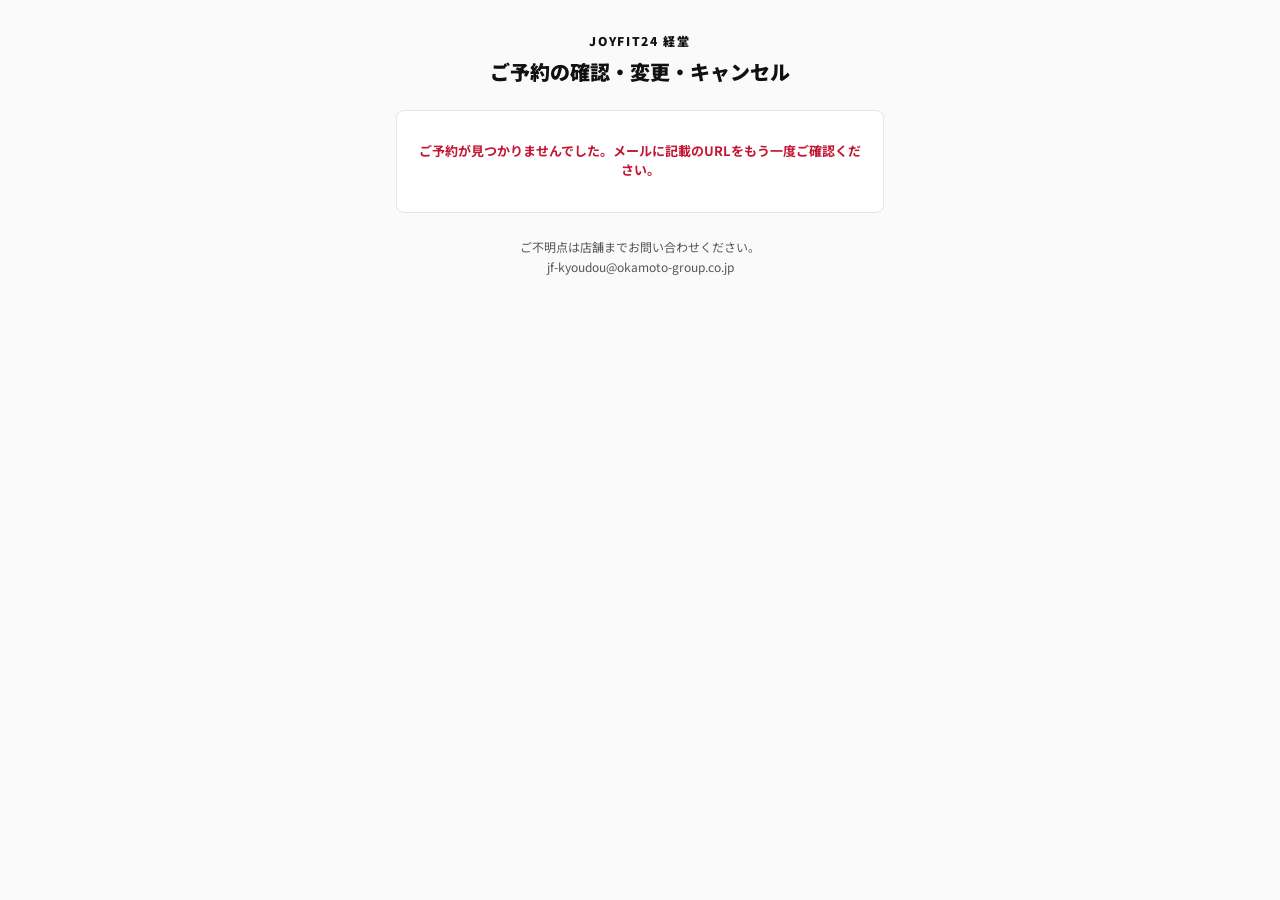
==== manage.html @ 2b19f2d6 "Add reservation manage page (change/cancel) with per-booking URL Co-authored-by: Cursor <cursoragent" ====
<!DOCTYPE html>
<html lang="ja">
<head>
    <meta charset="UTF-8">
    <meta name="viewport" content="width=device-width, initial-scale=1.0">
    <meta name="robots" content="noindex, nofollow">
    <title>ご予約の確認・変更・キャンセル - JOYFIT24経堂 見学・体験</title>
    <link href="https://fonts.googleapis.com/css2?family=Noto+Sans+JP:wght@400;700;900&display=swap" rel="stylesheet">
    <style>
        :root { --red: #C21632; --red-dark: #8a0e20; --ink: #111; --muted: #555; --line: #E5E5E5; }
        * { box-sizing: border-box; }
        body { margin: 0; font-family: 'Noto Sans JP', sans-serif; color: var(--ink); background: #fafafa; }
        .wrap { max-width: 520px; margin: 0 auto; padding: 32px 16px 64px; }
        .brand { text-align: center; font-size: 12px; font-weight: 900; letter-spacing: .14em; }
        h1 { text-align: center; font-size: 20px; font-weight: 900; margin: 8px 0 24px; }
        .card { background: #fff; border: 1px solid var(--line); border-radius: 8px; padding: 20px; margin-bottom: 16px; }
        .row { display: flex; justify-content: space-between; gap: 12px; padding: 10px 0; border-bottom: 1px solid var(--line); }
        .row:last-child { border-bottom: 0; }
        .row .k { font-size: 12px; font-weight: 700; color: var(--muted); }
        .row .v { font-weight: 700; text-align: right; }
        .v.big { font-size: 18px; color: var(--red); }
        .badge { display: inline-block; font-size: 12px; font-weight: 700; padding: 2px 10px; border-radius: 999px; }
        .badge.active { background: #e8f5e9; color: #1b5e20; }
        .badge.cancelled { background: #eee; color: #555; }
        .badge.past { background: #fff3e0; color: #8a4b00; }
        .btn { display: block; width: 100%; padding: 14px; border-radius: 6px; font-size: 15px; font-weight: 700; cursor: pointer; border: 2px solid var(--red); margin-top: 10px; font-family: inherit; }
        .btn.primary { background: var(--red); color: #fff; }
        .btn.primary:hover { background: var(--red-dark); }
        .btn.outline { background: #fff; color: var(--red); }
        .btn.ghost { background: #fff; color: var(--muted); border-color: var(--line); }
        .btn:disabled { opacity: .6; cursor: default; }
        label { display: block; font-size: 13px; font-weight: 700; margin: 12px 0 6px; }
        input, select { width: 100%; padding: 12px; font-size: 16px; border: 1px solid #ccc; border-radius: 6px; font-family: inherit; background: #fff; }
        .msg { font-size: 13px; margin-top: 10px; min-height: 1em; }
        .msg.err { color: var(--red); font-weight: 700; }
        .msg.ok { color: #1b5e20; font-weight: 700; }
        .note { font-size: 12px; color: var(--muted); line-height: 1.7; }
        .hidden { display: none !important; }
        .center { text-align: center; }
    </style>
</head>
<body>
<div class="wrap">
    <div class="brand">JOYFIT24 経堂</div>
    <h1 id="page-title">ご予約の確認・変更・キャンセル</h1>

    <div id="loading" class="card center note">読み込み中です…</div>
    <div id="fatal" class="card center hidden"><p id="fatal-text" class="msg err"></p></div>

    <div id="detail" class="card hidden">
        <div class="row"><span class="k">状態</span><span class="v"><span id="d-status" class="badge"></span></span></div>
        <div class="row"><span class="k" id="d-kind-label">種別</span><span class="v" id="d-kind"></span></div>
        <div class="row"><span class="k">お名前</span><span class="v"><span id="d-name"></span> 様</span></div>
        <div class="row"><span class="k">日時</span><span class="v big" id="d-datetime"></span></div>
    </div>

    <div id="done" class="card center hidden"><p id="done-text" class="msg ok"></p></div>

    <div id="actions" class="hidden">
        <button type="button" id="open-change" class="btn primary">日時を変更する</button>
        <button type="button" id="open-cancel" class="btn outline">予約をキャンセルする</button>
    </div>

    <div id="change-panel" class="card hidden">
        <p class="note" style="margin-top:0">新しいご希望日時を選んでください。<span id="rule-note"></span></p>
        <label for="new-date">ご希望日</label>
        <input type="date" id="new-date">
        <p id="date-msg" class="msg err"></p>
        <label for="new-time">ご希望時間</label>
        <select id="new-time" disabled><option value="">日付を選んでください</option></select>
        <p id="change-msg" class="msg"></p>
        <button type="button" id="do-change" class="btn primary" disabled>この日時に変更する</button>
        <button type="button" class="btn ghost back">戻る</button>
    </div>

    <div id="cancel-panel" class="card hidden">
        <p style="font-weight:700;margin-top:0">このご予約をキャンセルしますか？</p>
        <p class="note">キャンセル後は元に戻せません。再度ご希望の場合は、もう一度お申し込みください。</p>
        <p id="cancel-msg" class="msg"></p>
        <button type="button" id="do-cancel" class="btn primary">キャンセルする</button>
        <button type="button" class="btn ghost back">戻る</button>
    </div>

    <p class="note center" style="margin-top:24px">ご不明点は店舗までお問い合わせください。<br>jf-kyoudou@okamoto-group.co.jp</p>
</div>

<script>
(function () {
    var CONFIG = {
        apiUrl: 'https://script.google.com/macros/s/AKfycby8qQgZ1bE2eNcTHrqi9VN-ZveKjexFwDdDJObpLfxUrzz6iz6K1N2BLok9wKAJOlcl/exec',
        kindLabel: '種別',
        slotsAction: 'getBookedSlots',
        slotsField: 'times',
        maxDate: null,
        ruleNote: '（月曜・木曜はお休み／平日 10:00〜19:30・土日 12:00〜18:30）',
        timesFor: function (d) {
            var day = d.getDay();
            if (day === 1 || day === 4) return null;
            var weekend = day === 0 || day === 6;
            return buildTimes(weekend ? 12 * 60 : 10 * 60, weekend ? 18 * 60 + 30 : 19 * 60 + 30);
        },
        closedMessage: '月曜・木曜はスタッフ不在のため選べません。'
    };

    function buildTimes(start, end) {
        var out = [];
        for (var m = start; m <= end; m += 30) {
            out.push(('0' + Math.floor(m / 60)).slice(-2) + ':' + ('0' + (m % 60)).slice(-2));
        }
        return out;
    }

    var ERRORS = {
        notFound: 'ご予約が見つかりませんでした。メールに記載のURLをもう一度ご確認ください。',
        alreadyCancelled: 'このご予約はすでにキャンセルされています。',
        pastReservation: 'ご予約日時を過ぎているため、変更・キャンセルできません。',
        slotTaken: 'その日時はすでに予約が入っています。別の時間を選んでください。',
        invalidSlot: 'その日時は選べません。別の日時を選んでください。',
        sameSlot: '現在のご予約と同じ日時です。',
        missingFields: '日付と時間を選んでください。'
    };
    function errText(code) { return ERRORS[code] || '通信エラーが発生しました。時間をおいて再度お試しください。'; }

    var cbSeq = 0;
    function api(params) {
        return new Promise(function (resolve, reject) {
            var name = '__mg_cb_' + Date.now() + '_' + (++cbSeq);
            var script = document.createElement('script');
            var timer = setTimeout(function () { cleanup(); reject(new Error('timeout')); }, 45000);
            function cleanup() { clearTimeout(timer); try { delete window[name]; } catch (e) { window[name] = undefined; } script.remove(); }
            window[name] = function (data) { cleanup(); resolve(data); };
            var q = Object.keys(params).map(function (k) { return encodeURIComponent(k) + '=' + encodeURIComponent(params[k]); });
            q.push('callback=' + name, '_=' + Date.now());
            script.src = CONFIG.apiUrl + '?' + q.join('&');
            script.onerror = function () { cleanup(); reject(new Error('network')); };
            document.body.appendChild(script);
        });
    }

    var $ = function (id) { return document.getElementById(id); };
    var id = new URLSearchParams(location.search).get('id') || '';
    var current = null;

    function show(elId, on) { $(elId).classList.toggle('hidden', !on); }
    function pad(n) { return ('0' + n).slice(-2); }
    function ymd(d) { return d.getFullYear() + '-' + pad(d.getMonth() + 1) + '-' + pad(d.getDate()); }
    function displayDate(key) {
        var p = key.split('-').map(Number);
        var d = new Date(p[0], p[1] - 1, p[2]);
        return p[1] + '/' + p[2] + '（' + '日月火水木金土'.charAt(d.getDay()) + '）';
    }

    function render(r) {
        current = r;
        $('d-kind-label').textContent = CONFIG.kindLabel;
        $('d-kind').textContent = r.plan || '';
        $('d-name').textContent = r.name || '';
        $('d-datetime').textContent = displayDate(r.date) + ' ' + r.time;
        var badge = $('d-status');
        badge.className = 'badge ' + r.status;
        badge.textContent = r.status === 'cancelled' ? 'キャンセル済み' : (r.status === 'past' ? 'ご予約日時を過ぎています' : 'ご予約中');
        show('detail', true);
        show('actions', r.status === 'active');
        show('change-panel', false);
        show('cancel-panel', false);
    }

    function fatal(text) {
        show('loading', false);
        $('fatal-text').textContent = text;
        show('fatal', true);
    }

    function load() {
        if (!/^[0-9a-f]{32}$/i.test(id)) { fatal(errText('notFound')); return; }
        api({ action: 'getReservation', id: id }).then(function (res) {
            show('loading', false);
            if (!res || !res.ok) { fatal(errText(res && res.error)); return; }
            render(res.reservation);
        }).catch(function () { fatal(errText('system')); });
    }

    // ----- 日時変更 -----
    var dateInput = $('new-date');
    var timeSelect = $('new-time');
    var slotReq = 0;

    function setupDateRange() {
        var today = new Date();
        dateInput.min = ymd(today);
        if (CONFIG.maxDate) dateInput.max = ymd(CONFIG.maxDate(today));
        $('rule-note').textContent = CONFIG.ruleNote;
    }

    function resetTimes(text) {
        timeSelect.innerHTML = '<option value="">' + text + '</option>';
        timeSelect.disabled = true;
        $('do-change').disabled = true;
    }

    dateInput.addEventListener('change', function () {
        $('date-msg').textContent = '';
        $('change-msg').textContent = '';
        var v = dateInput.value;
        if (!v) { resetTimes('日付を選んでください'); return; }
        var p = v.split('-').map(Number);
        var d = new Date(p[0], p[1] - 1, p[2]);
        if ((dateInput.min && v < dateInput.min) || (dateInput.max && v > dateInput.max)) {
            $('date-msg').textContent = 'その日付は選べません。';
            resetTimes('日付を選んでください');
            return;
        }
        var times = CONFIG.timesFor(d);
        if (!times) {
            $('date-msg').textContent = CONFIG.closedMessage;
            resetTimes('日付を選んでください');
            return;
        }
        var now = new Date();
        if (v === ymd(now)) {
            var nowMin = now.getHours() * 60 + now.getMinutes();
            times = times.filter(function (t) { var hm = t.split(':').map(Number); return hm[0] * 60 + hm[1] > nowMin; });
        }
        if (!times.length) { $('date-msg').textContent = 'この日は選べる時間がありません。'; resetTimes('日付を選んでください'); return; }

        resetTimes('空き状況を確認中…');
        var reqId = ++slotReq;
        api({ action: CONFIG.slotsAction, date: v }).then(function (res) {
            if (reqId !== slotReq) return;
            var booked = {};
            ((res && res.ok && res[CONFIG.slotsField]) || []).forEach(function (t) { booked[t] = true; });
            timeSelect.innerHTML = '<option value="">時間を選んでください</option>';
            times.forEach(function (t) {
                var opt = document.createElement('option');
                opt.value = t;
                var mine = current && current.date === v && current.time === t;
                if (mine) { opt.disabled = true; opt.textContent = t + '（現在のご予約）'; }
                else if (booked[t]) { opt.disabled = true; opt.textContent = t + '（予約済）'; }
                else { opt.textContent = t; }
                timeSelect.appendChild(opt);
            });
            timeSelect.disabled = false;
        }).catch(function () {
            if (reqId !== slotReq) return;
            resetTimes('日付を選んでください');
            $('date-msg').textContent = errText('system');
        });
    });

    timeSelect.addEventListener('change', function () {
        $('do-change').disabled = !timeSelect.value;
        $('change-msg').textContent = '';
    });

    $('do-change').addEventListener('click', function () {
        var btn = this;
        var msg = $('change-msg');
        if (!dateInput.value || !timeSelect.value) { msg.className = 'msg err'; msg.textContent = errText('missingFields'); return; }
        btn.disabled = true;
        btn.textContent = '変更中…';
        msg.textContent = '';
        api({ action: 'changeReservation', id: id, date: dateInput.value, time: timeSelect.value }).then(function (res) {
            btn.textContent = 'この日時に変更する';
            if (!res || !res.ok) {
                msg.className = 'msg err';
                msg.textContent = errText(res && res.error);
                btn.disabled = false;
                if (res && res.error === 'slotTaken') dateInput.dispatchEvent(new Event('change'));
                return;
            }
            render(res.reservation);
            $('done-text').textContent = '日時を変更しました。確認メールをお送りしています。';
            show('done', true);
            window.scrollTo({ top: 0, behavior: 'smooth' });
        }).catch(function () {
            btn.textContent = 'この日時に変更する';
            btn.disabled = false;
            msg.className = 'msg err';
            msg.textContent = errText('system');
        });
    });

    // ----- キャンセル -----
    $('do-cancel').addEventListener('click', function () {
        var btn = this;
        var msg = $('cancel-msg');
        btn.disabled = true;
        btn.textContent = 'キャンセル中…';
        msg.textContent = '';
        api({ action: 'cancelReservation', id: id }).then(function (res) {
            btn.textContent = 'キャンセルする';
            if (!res || !res.ok) {
                msg.className = 'msg err';
                msg.textContent = errText(res && res.error);
                btn.disabled = false;
                return;
            }
            render(res.reservation);
            $('done-text').textContent = 'ご予約をキャンセルしました。';
            show('done', true);
            window.scrollTo({ top: 0, behavior: 'smooth' });
        }).catch(function () {
            btn.textContent = 'キャンセルする';
            btn.disabled = false;
            msg.className = 'msg err';
            msg.textContent = errText('system');
        });
    });

    $('open-change').addEventListener('click', function () {
        show('done', false);
        show('actions', false);
        show('change-panel', true);
        dateInput.value = '';
        resetTimes('日付を選んでください');
        $('change-msg').textContent = '';
        $('date-msg').textContent = '';
    });
    $('open-cancel').addEventListener('click', function () {
        show('done', false);
        show('actions', false);
        show('cancel-panel', true);
        $('cancel-msg').textContent = '';
    });
    Array.prototype.forEach.call(document.querySelectorAll('.back'), function (b) {
        b.addEventListener('click', function () { if (current) render(current); });
    });

    setupDateRange();
    load();
})();
</script>
</body>
</html>
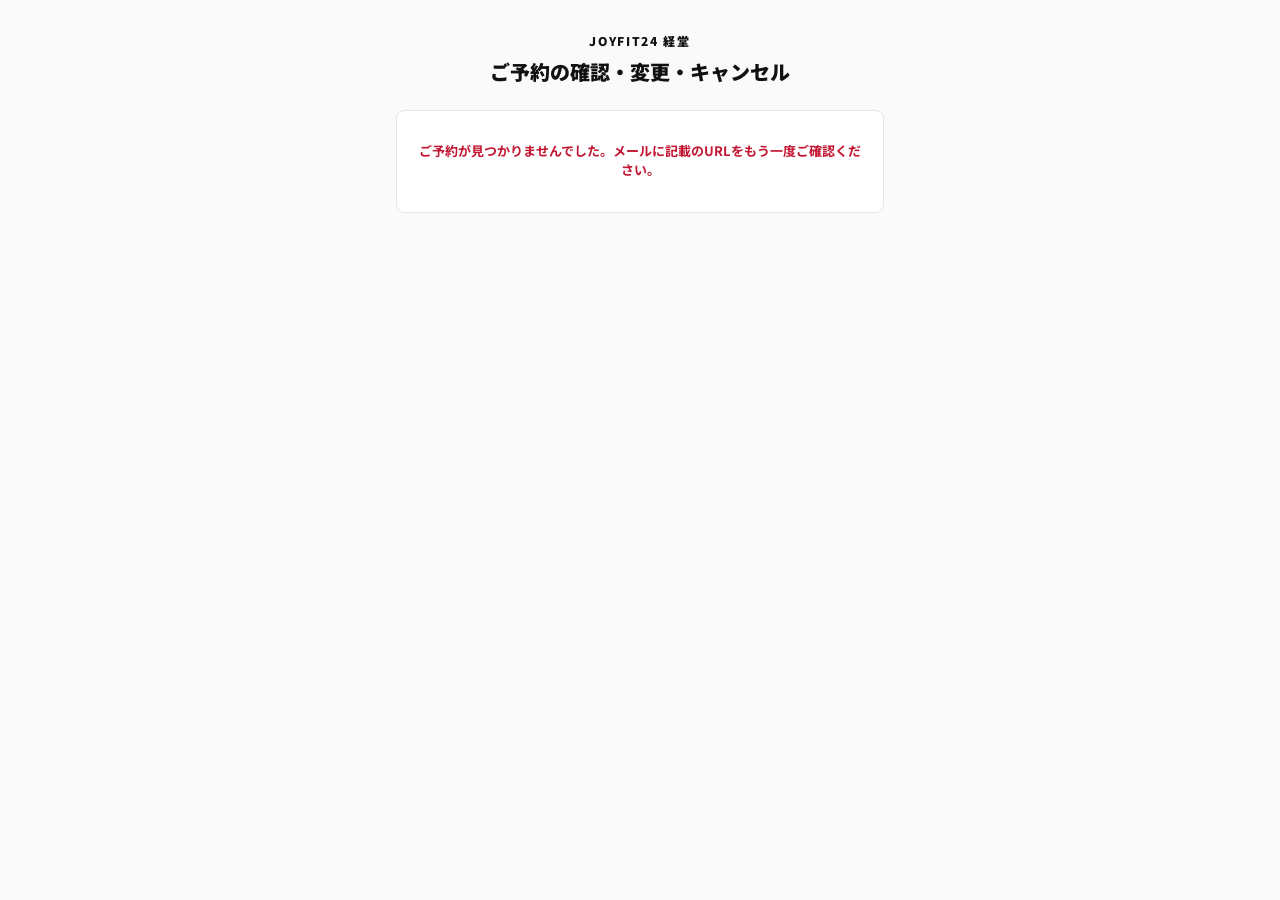
==== commit 06164f6b: "Simplify manage page" ====
--- a/manage.html
+++ b/manage.html
@@ -75,13 +75,11 @@
 
     <div id="cancel-panel" class="card hidden">
         <p style="font-weight:700;margin-top:0">このご予約をキャンセルしますか？</p>
-        <p class="note">キャンセル後は元に戻せません。再度ご希望の場合は、もう一度お申し込みください。</p>
+        <p class="note">キャンセル後は元に戻せません。</p>
         <p id="cancel-msg" class="msg"></p>
         <button type="button" id="do-cancel" class="btn primary">キャンセルする</button>
         <button type="button" class="btn ghost back">戻る</button>
     </div>
-
-    <p class="note center" style="margin-top:24px">ご不明点は店舗までお問い合わせください。<br>jf-kyoudou@okamoto-group.co.jp</p>
 </div>
 
 <script>
